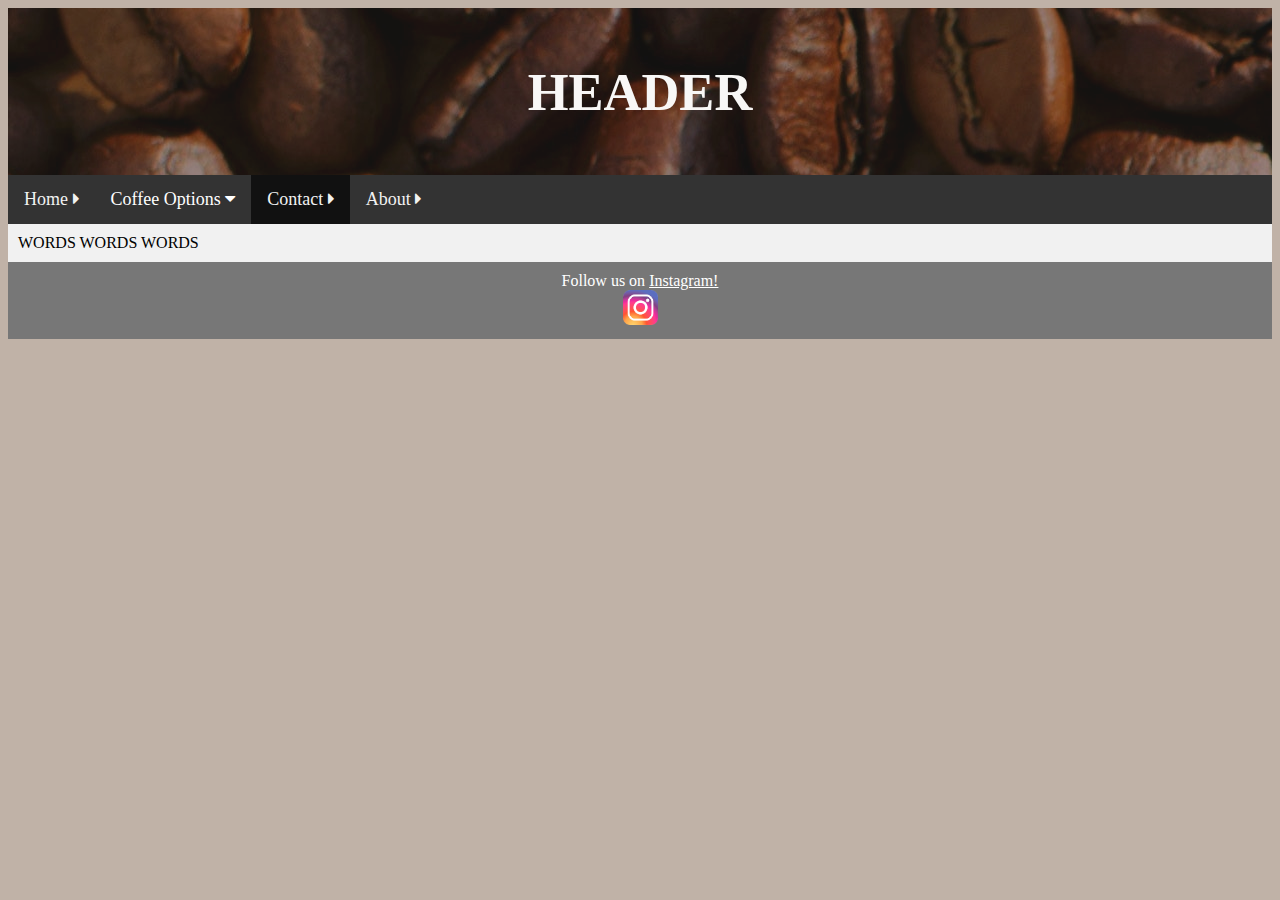
==== index.html @ f414f9b5 "1st Commit" ====
<!-- This is a general and reusable testing webb page; it was made to be the base for all future web pages-->
<!DOCTYPE html>
<html lang="en-US">
    <head>
      <style>
          .active {
              background-color: #111111;
          }
      </style>
    
        <title> Misc page </title> <!-- Change Tab Tag Display in Search Engine Here-->
        <meta charset="utf-8">
        <meta name="viewport" content="width = device-width, initial-scale = 1" >
        <link rel="icon" type="image/x-icon" href="images/icon-coffee-1.ico" >
        <link rel="stylesheet" href="https://cdnjs.cloudflare.com/ajax/libs/font-awesome/4.7.0/css/font-awesome.min.css">
        <link rel="stylesheet" href="styles/defualt.css">
        
    </head>
    <body>
        <header style="background-image: url('/images/coffee-background.jpg');"> 
            <h2> HEADER </h2> <!--Change Name of Title to reflect Nav Menu Option-->
        </header>

        <!-- Navigation Bar for the Web Page -->
        <div class="topnav" id="myTopnav">
            <a href="htmlDirectory/home.html"> Home <i class="fa fa-caret-right"></i></a>  <!-- Dont forget to change the active tab and the href value -->
            <div class="dropdown">
              <button class="dropbtn"> Coffee Options 
                <i class="fa fa-caret-down"></i>
              </button>
              <div class="dropdown-content">
                <a href="htmlDirectory/coffeeOptions.html#espresso"> Espresso <i class="fa fa-caret-right"></i></a>
                <a href="htmlDirectory/coffeeOptions.html#americano"> Americano <i class="fa fa-caret-right"></i></a>
                <a href="htmlDirectory/coffeeOptions.html#latte"> Latte <i class="fa fa-caret-right"></i></a>
                <a href="htmlDirectory/coffeeOptions.html#macchiato"> Macchiato  <i class="fa fa-caret-right"></i></a>
                <a href="htmlDirectory/coffeeOptions.html#mocha"> Mocha  <i class="fa fa-caret-right"></i></a>
              </div>
            </div>
            <a href="htmlDirectory/contact.html" class="active"> Contact <i class="fa fa-caret-right"></i></a>
            <a href="#about">About <i class="fa fa-caret-right"></i></a>
            <!--<a href="#"> MORE MENU OPTIONS <i class="fa fa-caret-right"></i></a>-->
            <!-- ADD-ONS MENU -->
            <!-- MOCHA -->
            <a href="javascript:void(0);" style="font-size:15px;" class="icon" onclick="myFunction()">&#9776;</a>
          </div>
        <script>
        function myFunction() {
            var x = document.getElementById("myTopnav");
            if (x.className === "topnav") {
            x.className += " responsive";
            } else {
            x.className = "topnav";
            }
        }
        </script>
        
    <!-- New Information Here-->


    <section>WORDS WORDS WORDS </section> <!--Start information here-->
  </body>
  <footer>Follow us on 
    <a href="" target="_blank" style="color: white;"> Instagram! </a>
    <br>
    <a href="" target="_blank"> 
    <img src="images/instagramLogo.png" alt="Instagram Logo" style="width: 35px; height: 35px;"></a>
  </footer>

</html>
---- styles/defualt.css ----
* {
  box-sizing: border-box;
}

body {
  font-family: 'Times New Roman', Times, serif;
  background-color: #6b4a326d;
}

/* Style the header */
header {

  /*Brown color vs CoffeeBean backround*/
  /* background-color: #6b4a32; */
  background-image: url('../images/coffee-background.jpg'); 
  opacity: 0.9;
  padding: 10px;
  text-align: center;
  font-size: 35px;
  color: white;
}

/* Container for flexboxes */
section {
  -webkit-flex: 3;
  -ms-flex: 3;
  flex: 3;
  text-indent: 0px;
  background-color: #f1f1f1;
  padding: 10px;
}

/* Style the navigation menu */
/* Top bar navigation menu with a drop down menu for  */
.topnav {
overflow: hidden;
background-color: #333;
}

.topnav a {
float: left;
display: block;
color: #f2f2f2;
text-align: center;
padding: 14px 16px;
text-decoration: none;
font-size: large;
}

.active {
background-color: #111111;
color: white;
}
.topnav .icon {
display: none;
}

.dropdown {
float: left;
overflow: hidden;
}

.dropdown .dropbtn {
  font-size: large;    
  border: none;
  outline: none;
  color: white;
  padding: 14px 16px;
  background-color: inherit;
  font-family: inherit;
  margin: 0;
}

.dropdown-content {
  display: none;
  position: absolute;
  background-color: #f9f9f9;
  min-width: 160px;
  box-shadow: 0px 8px 16px 0px rgba(0,0,0,0.2);
  z-index: 1;
}

.dropdown-content a {
  float: none;
  color: black;
  padding: 12px 16px;
  text-decoration: none;
  display: block;
  text-align: left;
}

.topnav a:hover, .dropdown:hover .dropbtn {
  background-color: #111111;
  color: white;
}

.dropdown-content a:hover {
  background-color: #00000093;
  color: black;
}

.dropdown:hover .dropdown-content {
  display: block;
}

@media screen and (max-width: 600px) {
  .topnav a:not(:first-child), .dropdown .dropbtn {
    display: none;
  }
  .topnav a.icon {
    float: right;
    display: block;
  }
}
@media screen and (max-width: 600px) {
  .topnav.responsive {position: relative;}
  .topnav.responsive .icon {
    position: absolute;
    right: 0;
    top: 0;
  }
  .topnav.responsive a {
    float: none;
    display: block;
    text-align: left;
  }
  .topnav.responsive .dropdown {float: none;}
  .topnav.responsive .dropdown-content {position: relative;}
  .topnav.responsive .dropdown .dropbtn {
    display: block;
    width: 100%;
    text-align: left;
  }
}

article {
  -webkit-flex: 3;
  -ms-flex: 3;
  flex: 3;
  text-indent: 0px;
  background-color: rgb(241, 241, 241);
  padding: 10px;
}

aside {
  align-content:end;
}

/* Style the footer */
footer {
  font-size: medium;
  background-color: #777;
  padding: 10px;
  text-align: center;
  color: white;
}
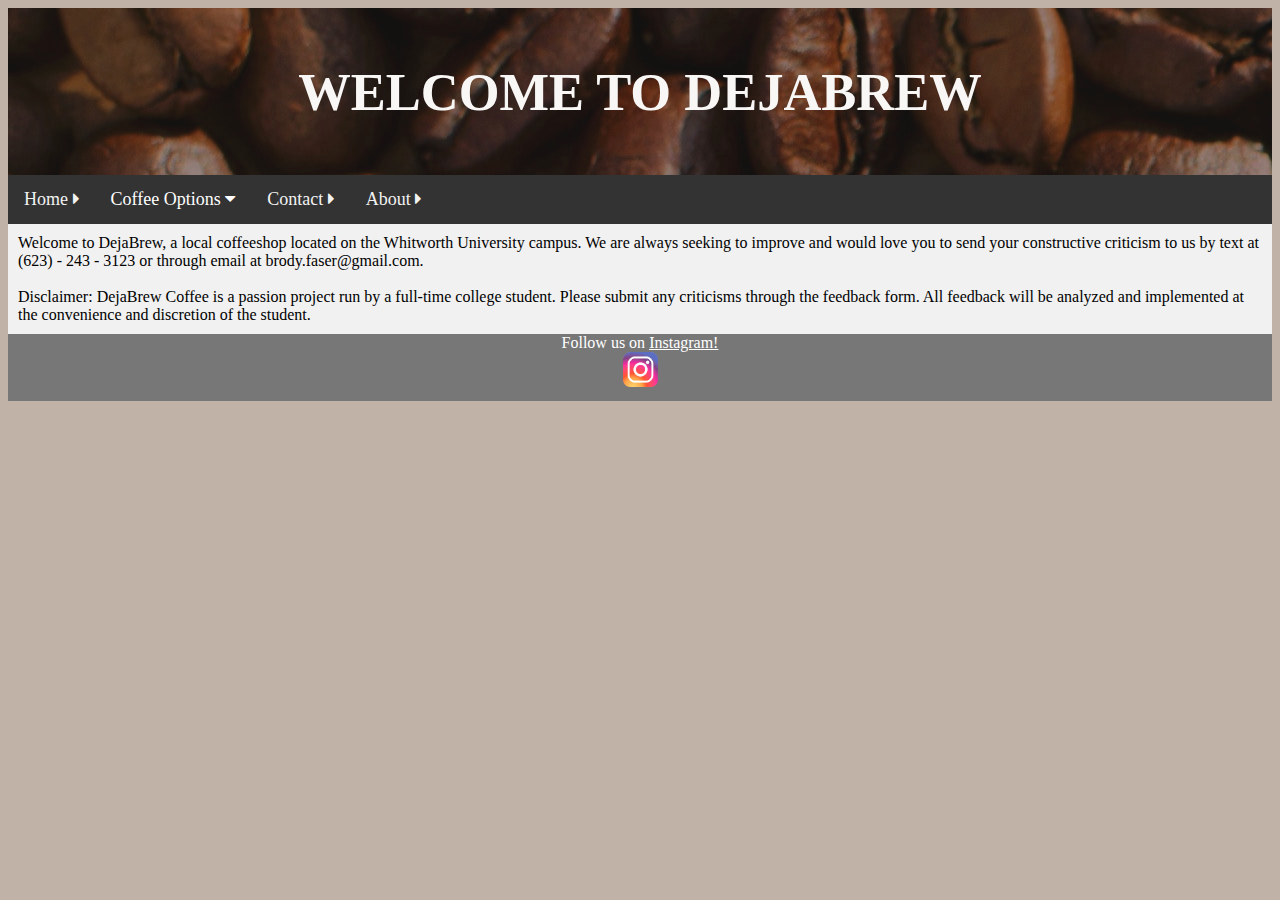
==== commit dd90dc64: "Disclaimer message on Startup Page" ====
--- a/index.html
+++ b/index.html
@@ -8,7 +8,7 @@
           }
       </style>
     
-        <title> Misc page </title> <!-- Change Tab Tag Display in Search Engine Here-->
+        <title> DejaBrew </title> <!-- Change Tab Tag Display in Search Engine Here-->
         <meta charset="utf-8">
         <meta name="viewport" content="width = device-width, initial-scale = 1" >
         <link rel="icon" type="image/x-icon" href="images/icon-coffee-1.ico" >
@@ -17,8 +17,8 @@
         
     </head>
     <body>
-        <header style="background-image: url('/images/coffee-background.jpg');"> 
-            <h2> HEADER </h2> <!--Change Name of Title to reflect Nav Menu Option-->
+        <header style="background-image: url('images/coffee-background.jpg');"> 
+            <h2> WELCOME TO DEJABREW </h2> <!--Change Name of Title to reflect Nav Menu Option-->
         </header>
 
         <!-- Navigation Bar for the Web Page -->
@@ -36,7 +36,7 @@
                 <a href="htmlDirectory/coffeeOptions.html#mocha"> Mocha  <i class="fa fa-caret-right"></i></a>
               </div>
             </div>
-            <a href="htmlDirectory/contact.html" class="active"> Contact <i class="fa fa-caret-right"></i></a>
+            <a href="htmlDirectory/contact.html"> Contact <i class="fa fa-caret-right"></i></a>
             <a href="#about">About <i class="fa fa-caret-right"></i></a>
             <!--<a href="#"> MORE MENU OPTIONS <i class="fa fa-caret-right"></i></a>-->
             <!-- ADD-ONS MENU -->
@@ -57,7 +57,11 @@
     <!-- New Information Here-->
 
 
-    <section>WORDS WORDS WORDS </section> <!--Start information here-->
+    <section style="float: left;">Welcome to DejaBrew, a local coffeeshop located on the Whitworth University campus. We are always seeking to improve and would love you to 
+      send your constructive criticism to us by text at (623) - 243 - 3123 or through email at brody.faser@gmail.com. <br><br>Disclaimer: DejaBrew Coffee is a 
+      passion project run by a full-time college student. Please submit any criticisms through the feedback form. All feedback will be analyzed and 
+      implemented at the convenience and discretion of the student. 
+    </section> <!--Start information here-->
   </body>
   <footer>Follow us on 
     <a href="" target="_blank" style="color: white;"> Instagram! </a>
